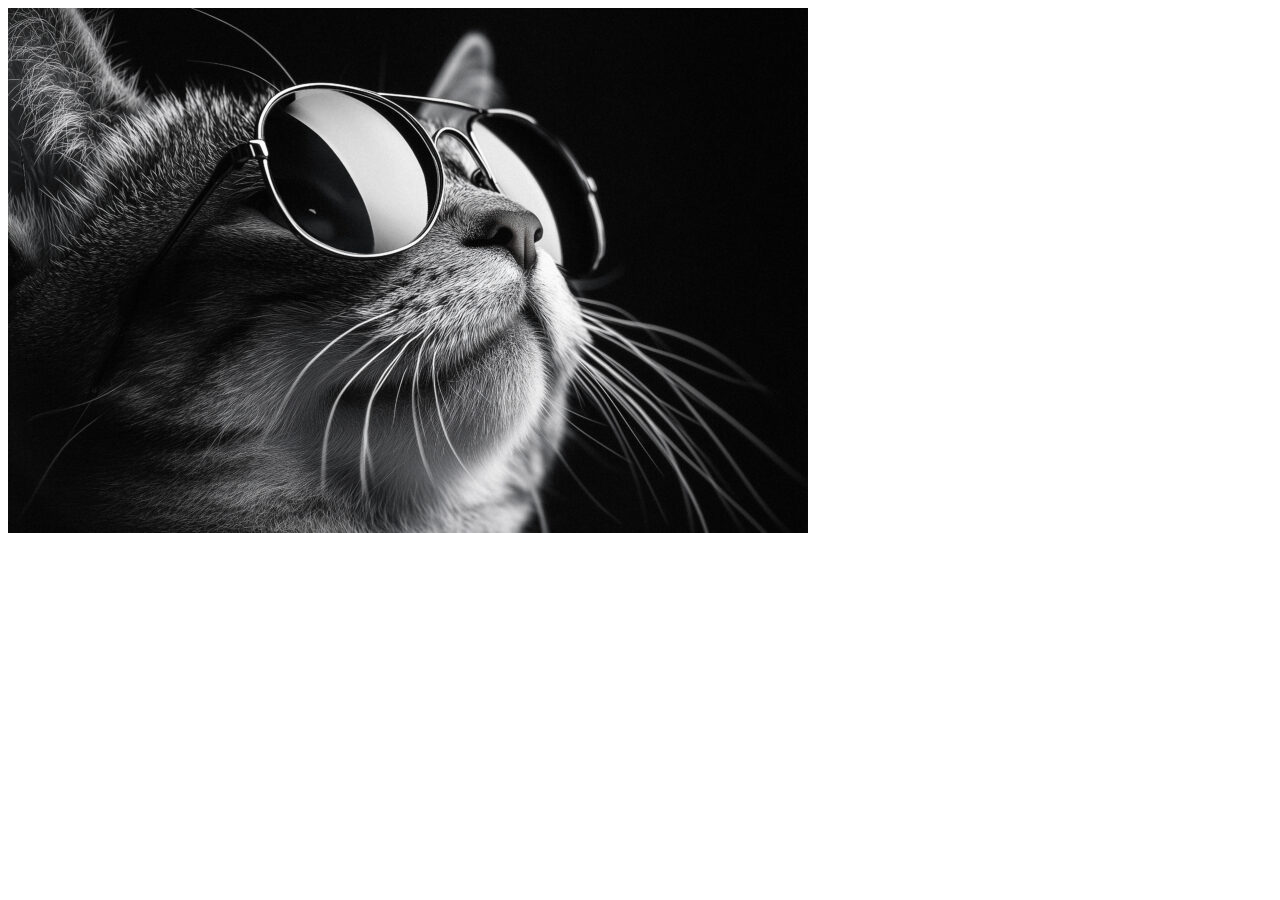
==== image/image.html @ 7eb375da "Code added" ====
<!DOCTYPE html>
<html lang="en">
<head>
    <meta charset="UTF-8">
    <meta name="viewport" content="width=device-width, initial-scale=1.0">
    <title>Image Page</title>
</head>
<body>
    <img src="/assetws/cat.jpg" alt="This is an image">
</body>
</html>
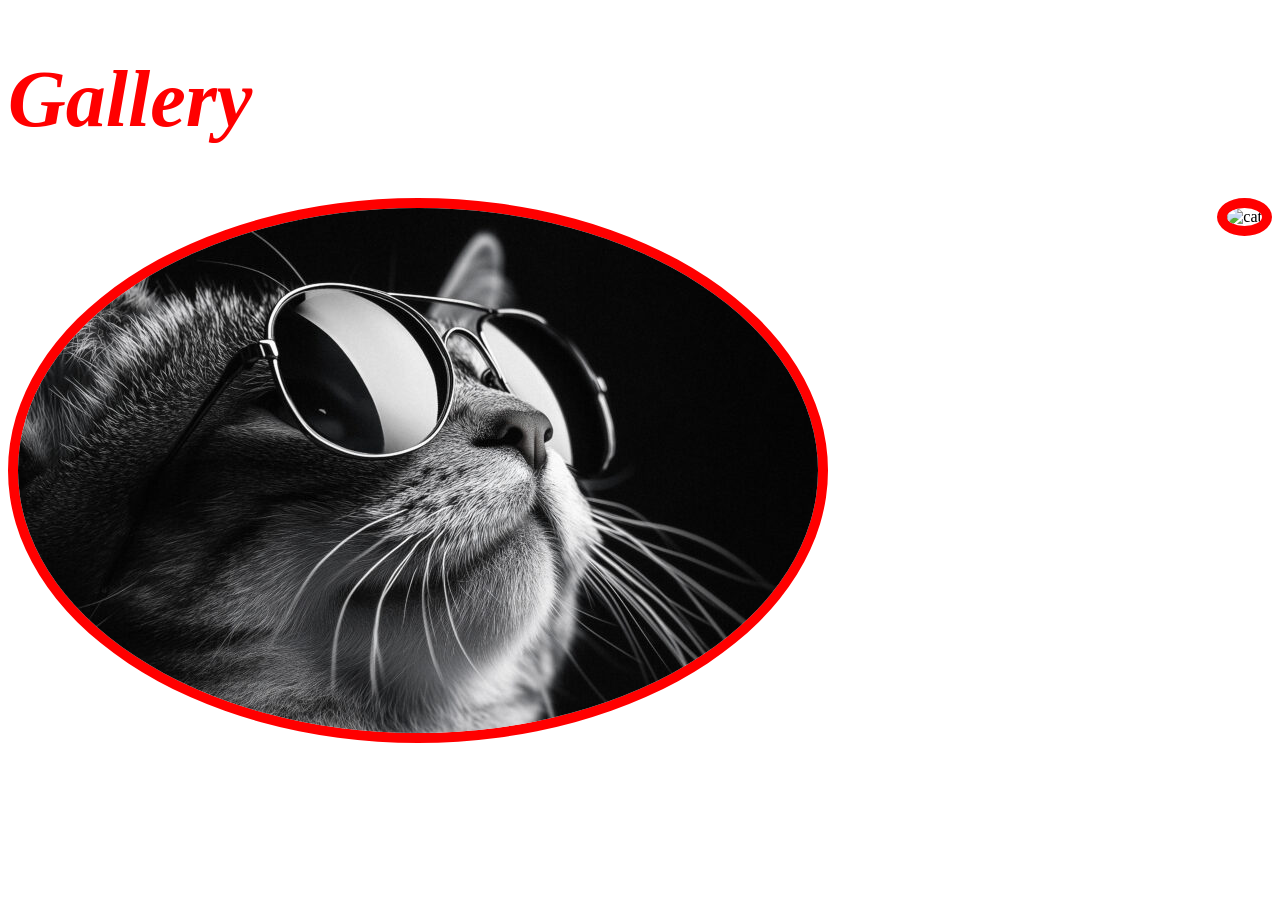
==== commit d4488e13: "modified" ====
--- a/image/image.html
+++ b/image/image.html
@@ -4,8 +4,23 @@
     <meta charset="UTF-8">
     <meta name="viewport" content="width=device-width, initial-scale=1.0">
     <title>Image Page</title>
+    <!-- internal CSS -->
+     <style>
+        img{
+            border: 10px solid red;
+            border-radius: 50%;
+        }
+        h1{
+            font-style: italic;
+        }
+     </style>
 </head>
 <body>
-    <img src="/assetws/cat.jpg" alt="This is an image">
+    <!-- inline CSS -->
+    <h1 style="color: red; font-size: 80px;">Gallery</h1>
+    <!-- relative image url -->
+    <img src="../assetws/cat.jpg" alt="This is an image" style="float: left;">
+    <!-- Absolute image url -->
+     <img src="https://images.pexels.com/photos/14912146/pexels-photo-14912146.jpeg?auto=compress&cs=tinysrgb&w=1260&h=750&dpr=1" alt="cat" style="float: right;">
 </body>
 </html>
